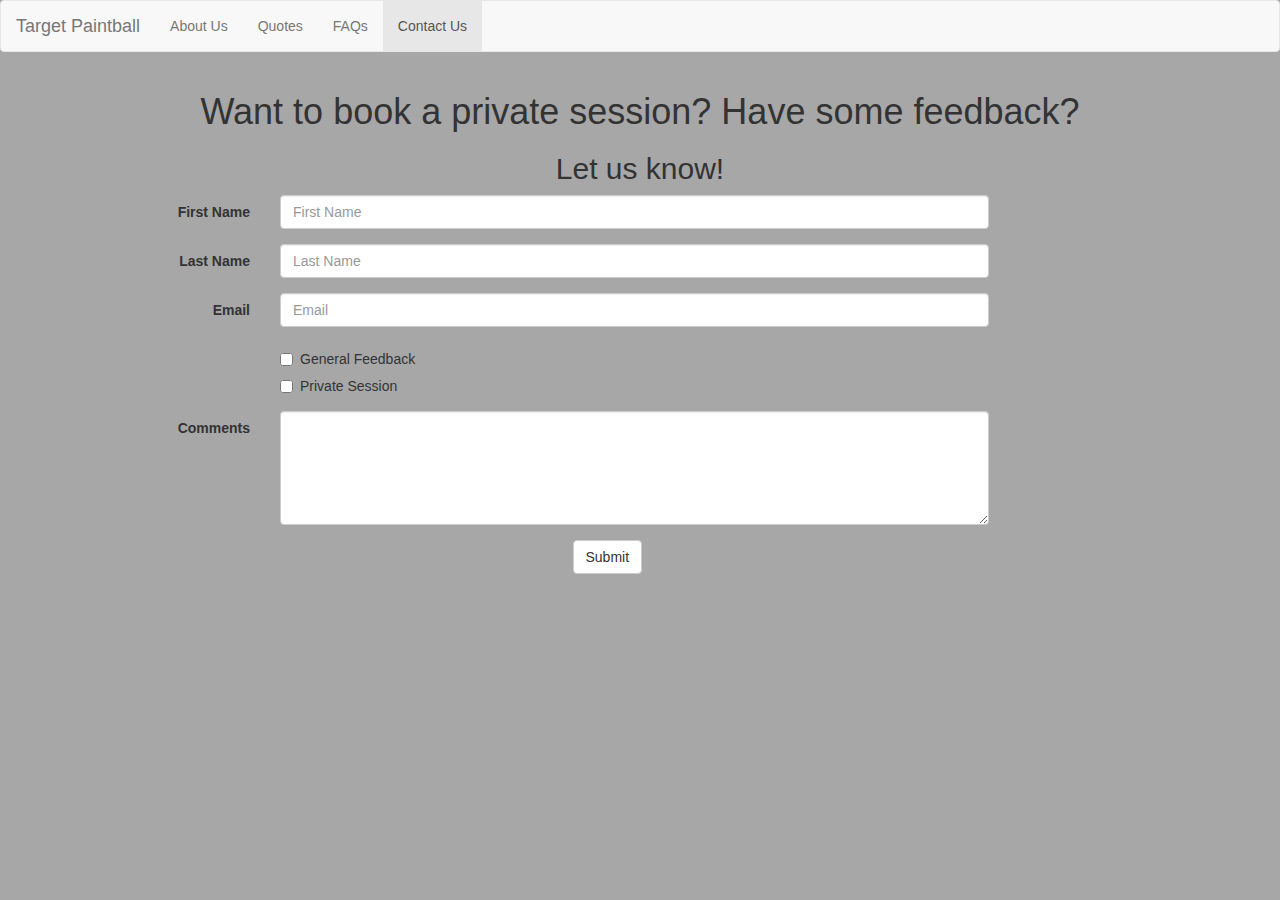
==== project3/contact.html @ 0091f523 "removed zip files" ====
<!DOCTYPE html>
<html lang="en">
<head>
    <meta charset="UTF-8">
    <meta name="viewport" content="width=device-width, initial-scale=1">
    <meta name="description" content="Target Paintball Contact Form">
    <title>Target Paintball - Contact</title>

    <!-- Bootstrap core CSS -->
    <link href="css/bootstrap.min.css" rel="stylesheet">
    <link href="css/contact.css" rel="stylesheet">

    <!-- Load JavaScripts -->
    <script src="js/jquery.min.js"></script>
    <script src="js/bootstrap.min.js"></script>
    <script src="js/contact.js"></script>

</head>
<body>
<nav class="navbar navbar-default">
    <div class="container-fluid">
        <!-- Brand and toggle get grouped for better mobile display -->
        <div class="navbar-header">
            <button type="button" class="navbar-toggle collapsed" data-toggle="collapse" data-target="#bs-example-navbar-collapse-1" aria-expanded="false">
                <span class="sr-only">Toggle navigation</span>
                <span class="icon-bar"></span>
                <span class="icon-bar"></span>
                <span class="icon-bar"></span>
            </button>
            <a class="navbar-brand" href="index.html">Target Paintball</a>
        </div>

        <!-- Collect the nav links, forms, and other content for toggling -->
        <div class="collapse navbar-collapse" id="bs-example-navbar-collapse-1">
            <ul class="nav navbar-nav">
                <li><a href="index.html">About Us<span class="sr-only">(current)</span></a></li>
                <li><a href="quotes.html">Quotes</a></li>
                <li><a href="faqs.html">FAQs</a></li>
                <li class="active"><a href="contact.html">Contact Us</a></li>
            </ul>
        </div><!-- /.navbar-collapse -->
    </div><!-- /.container-fluid -->
</nav>

<main>
    <div class="container">
        <main>
            <h1>Want to book a private session? Have some feedback?</h1>
            <h2>Let us know!</h2>
            <!-- Contact Us Form-->
            <div class="form container">
                <form class="form-horizontal">
                    <div class="form-group">
                        <label for="firstName" class="col-sm-2 control-label">First Name</label>
                        <div class="col-sm-10">
                            <input type="text" class="form-control" id="firstName" placeholder="First Name"><span class='errorText' id="firstError"></span>
                        </div>
                    </div>
                    <div class="form-group">
                        <label for="lastName" class="col-sm-2 control-label">Last Name</label>
                        <div class="col-sm-10">
                            <input type="text" class="form-control" id="lastName" placeholder="Last Name"><span class='errorText' id="lastError"></span>
                        </div>
                    </div>
                    <div class="form-group">
                        <label for="inputEmail" class="col-sm-2 control-label">Email</label>
                        <div class="col-sm-10">
                            <input type="email" class="form-control" id="inputEmail" placeholder="Email"><span class='errorText' id="emailError"></span>
                        </div>
                    </div>
                    <div class="form-group">
                        <div class="col-sm-offset-2 col-sm-10">
                            <div class="checkbox">
                                <label>
                                    <input type="checkbox"> General Feedback
                                </label>
                            </div>
                        </div>
                        <div class="col-sm-offset-2 col-sm-10">
                            <div class="checkbox">
                                <label>
                                    <input type="checkbox"> Private Session
                                </label>
                            </div>
                        </div>
                    </div>
                    <div class="form-group">
                        <label for="commentsArea" class="col-sm-2 control-label">Comments</label>
                        <div class="col-sm-10">
                            <textarea class="form-control" id="commentsArea" rows="5"></textarea>
                        </div>
                    </div>
                    <div class="form-group">
                        <div class="col-sm-offset-5 col-sm-10">
                            <button type="button" class="btn btn-default" id="submitButton" onclick="submitForm()">Submit</button>
                        </div>
                    </div>
                </form>
            </div>
    </div>
</main>
</body>
</html>
---- project3/css/contact.css ----
/*
 * Leighton Duffin 8/26/27
 * Project 1 contact CSS
 */
body {
    background-color: rgb(167, 167, 167);
}

main > h1,
main > h2 {
    text-align: center;
}

.form-control {
    width: 75%
}

.errorText {
    color: red;
}
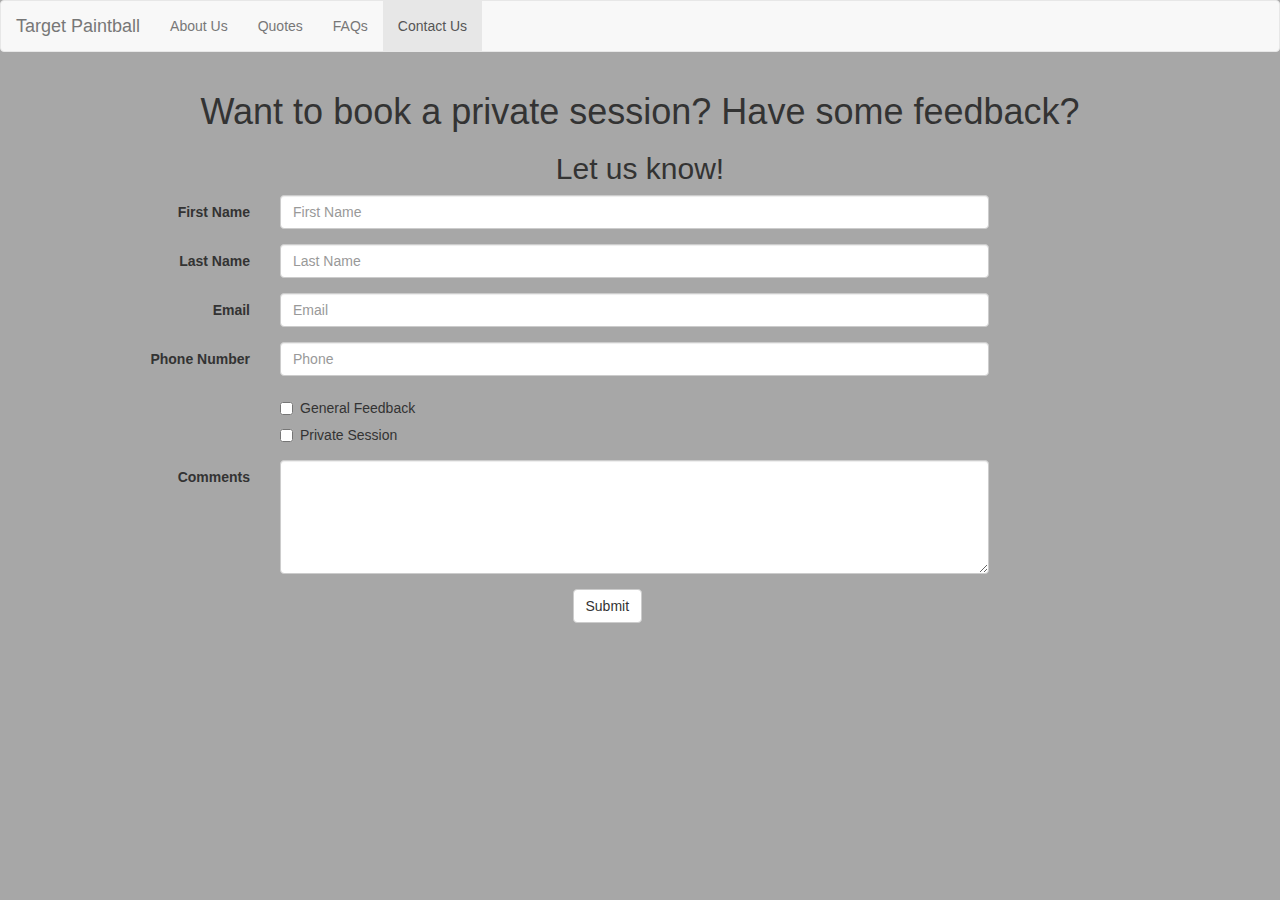
==== commit 0c85ef51: "Added phone number to contact field and regex validation for phone number." ====
--- a/project3/contact.html
+++ b/project3/contact.html
@@ -69,17 +69,23 @@
                         </div>
                     </div>
                     <div class="form-group">
+                        <label for="inputPhone" class="col-sm-2 control-label">Phone Number</label>
+                        <div class="col-sm-10">
+                            <input type="tel" class="form-control" id="inputPhone" placeholder="Phone"><span class='errorText' id="phoneError"></span>
+                        </div>
+                    </div>
+                    <div class="form-group">
                         <div class="col-sm-offset-2 col-sm-10">
                             <div class="checkbox">
                                 <label>
-                                    <input type="checkbox"> General Feedback
+                                    <input type="checkbox" id="genFeedback"> General Feedback
                                 </label>
                             </div>
                         </div>
                         <div class="col-sm-offset-2 col-sm-10">
                             <div class="checkbox">
                                 <label>
-                                    <input type="checkbox"> Private Session
+                                    <input type="checkbox" id="privSession"> Private Session
                                 </label>
                             </div>
                         </div>
